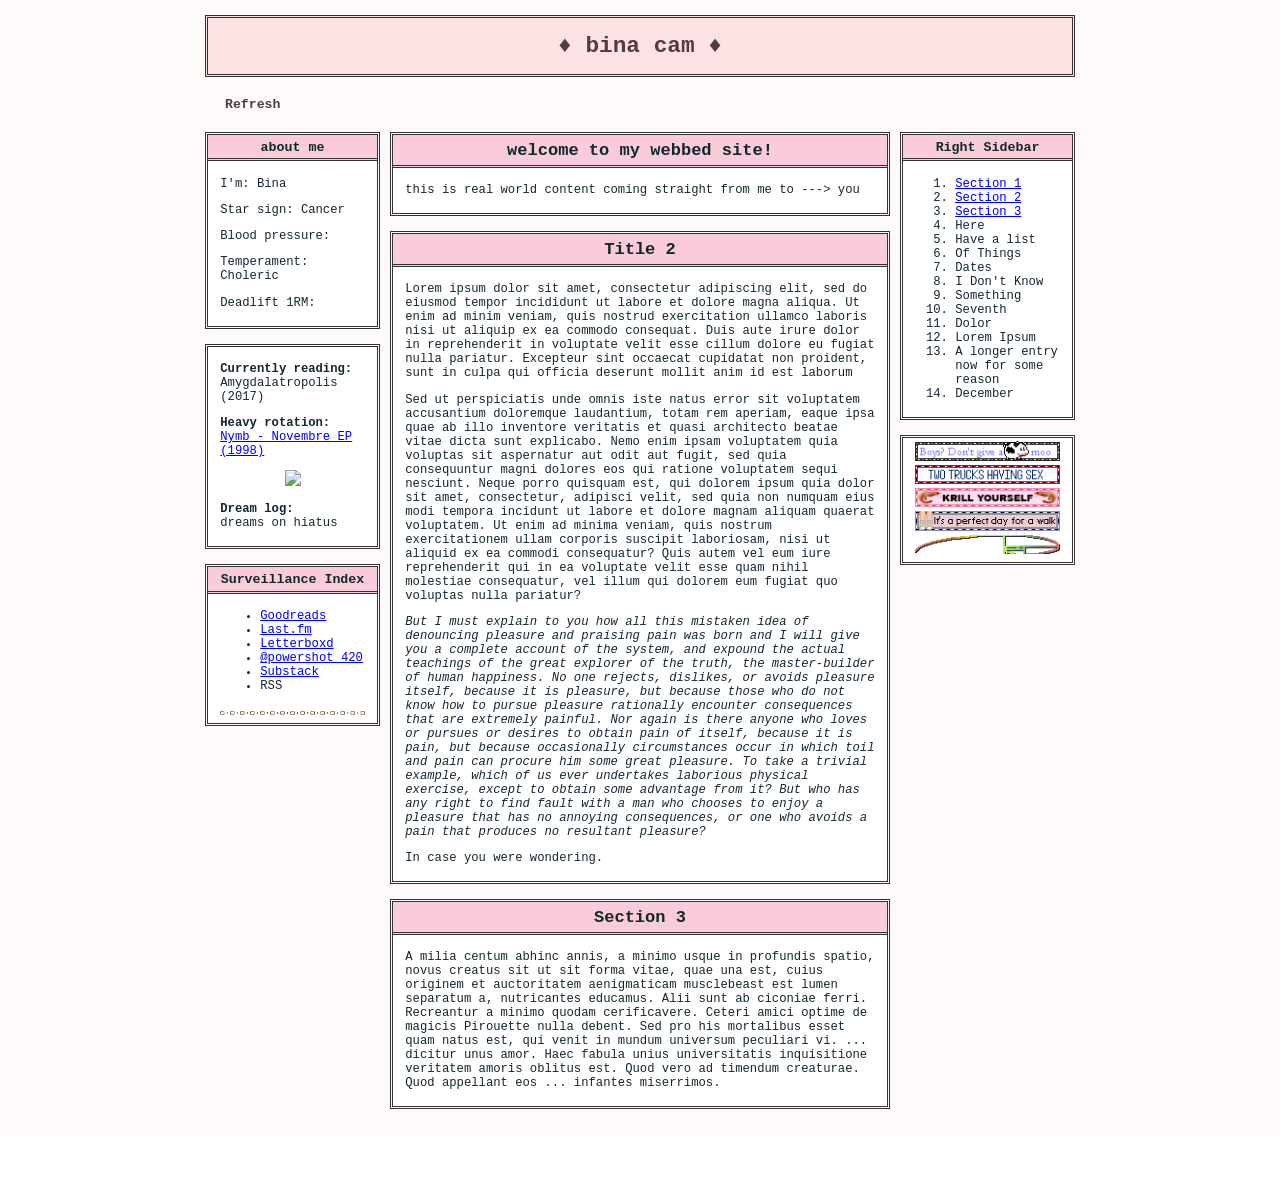
==== index.html @ 2ddb2b9a "Update index.html" ====
<!DOCTYPE html>
<html>
  <head>
    <link rel="shortcut icon" href="/favicon.png" />
    <meta charset="UTF-8">
    <meta name="viewport" content="width=device-width, initial-scale=1.0">
    <title>real world content</title>
    <!-- The style.css file allows you to change the look of your web pages.
         If you include the next line in all your web pages, they will all share the same look.
         This makes it easier to make new pages for your site. -->
    <link href="/style.css" rel="stylesheet" type="text/css" media="all">
    <link href="/skin.css" rel="stylesheet" type="text/css" media="all">
    
  </head>
  <body>
  
  <div class=wrapper>
  
  <div class=header>
  <div class=header-shadow>
  <h1>♦ bina cam ♦</h1>
  </div>
  </div>
  
  <div class=title><h1>♦ bina cam ♦</h1></div>
  
  <div class=links>
    <div class=link><a href="" title="refresh">Refresh</a></div>
  </div>
  
  <div class=wrapper-2>
  
  <div class=main><div class=box>  
    <h2 id=section-1>welcome to my webbed site!</h2>
    <div class=inner>
    
    <p>this is real world content coming straight from me to ---> you</p>
      

      
    </div>
    
    </div><div class=box>
    <h2 id=section-2>Title 2</h2><div class=inner>
    
    <p>Lorem ipsum dolor sit amet, consectetur adipiscing elit, sed do eiusmod tempor incididunt ut labore et dolore magna aliqua. Ut enim ad minim veniam, quis nostrud exercitation ullamco laboris nisi ut aliquip ex ea commodo consequat. Duis aute irure dolor in reprehenderit in voluptate velit esse cillum dolore eu fugiat nulla pariatur. Excepteur sint occaecat cupidatat non proident, sunt in culpa qui officia deserunt mollit anim id est laborum</p>
  <p>Sed ut perspiciatis unde omnis iste natus error sit voluptatem accusantium doloremque laudantium, totam rem aperiam, eaque ipsa quae ab illo inventore veritatis et quasi architecto beatae vitae dicta sunt explicabo. Nemo enim ipsam voluptatem quia voluptas sit aspernatur aut odit aut fugit, sed quia consequuntur magni dolores eos qui ratione voluptatem sequi nesciunt. Neque porro quisquam est, qui dolorem ipsum quia dolor sit amet, consectetur, adipisci velit, sed quia non numquam eius modi tempora incidunt ut labore et dolore magnam aliquam quaerat voluptatem. Ut enim ad minima veniam, quis nostrum exercitationem ullam corporis suscipit laboriosam, nisi ut aliquid ex ea commodi consequatur? Quis autem vel eum iure reprehenderit qui in ea voluptate velit esse quam nihil molestiae consequatur, vel illum qui dolorem eum fugiat quo voluptas nulla pariatur?</p>
  <p><i>But I must explain to you how all this mistaken idea of denouncing pleasure and praising pain was born and I will give you a complete account of the system, and expound the actual teachings of the great explorer of the truth, the master-builder of human happiness. No one rejects, dislikes, or avoids pleasure itself, because it is pleasure, but because those who do not know how to pursue pleasure rationally encounter consequences that are extremely painful. Nor again is there anyone who loves or pursues or desires to obtain pain of itself, because it is pain, but because occasionally circumstances occur in which toil and pain can procure him some great pleasure. To take a trivial example, which of us ever undertakes laborious physical exercise, except to obtain some advantage from it? But who has any right to find fault with a man who chooses to enjoy a pleasure that has no annoying consequences, or one who avoids a pain that produces no resultant pleasure?</i></p>
    <p>In case you were wondering.</p>
    </div></div>
        
    <div class=box>    
    <h2 id=section-3>Section 3</h2>
    <div class=inner>
    <p title="for the love of all thats holy dont translate this">A milia centum abhinc annis, a minimo usque in profundis spatio, novus creatus sit ut sit forma vitae, quae una est, cuius originem et auctoritatem aenigmaticam musclebeast est lumen separatum a, nutricantes educamus. Alii sunt ab ciconiae ferri. Recreantur a minimo quodam cerificavere. Ceteri amici optime de magicis Pirouette nulla debent. Sed pro his mortalibus esset quam natus est, qui venit in mundum universum peculiari vi. ... dicitur unus amor. Haec fabula unius universitatis inquisitione veritatem amoris oblitus est. Quod vero ad timendum creaturae. Quod appellant eos ... infantes miserrimos.</p>
    </div>
  </div></div>
  
    
    <div class=sidebar-left><div class=box>
  <h3>about me</h3><div class=inner>
   <p> I'm: Bina </p>
   <p> Star sign: Cancer</p>
   <p> Blood pressure: </p>
   <p> Temperament: Choleric</p>
   <p> Deadlift 1RM: </p>
    
  </div></div>

  <div class=box><div class=inner>
  <p><strong>Currently reading:</strong><br /> Amygdalatropolis (2017) </p>
  <p><strong>Heavy rotation:</strong><br /> <a href="https://www.youtube.com/watch?v=MjM948HRxu4">Nymb - Novembre EP (1998)</a></p>
  <center><img src="/Images/disc3"></center>
    <p><strong>Dream log:</strong><br /> dreams on hiatus</p>
  </div>
  </div>
    <div class=box>
    <h3>Surveillance Index</h3>
    <div class=inner>
   <ul>
      <li> <a href="https://www.goodreads.com/user/show/103465663-sabrina">Goodreads</a></li>
      <li> <a href="https://www.last.fm/user/aluetia">Last.fm</a> </li>
      <li> <a href="https://letterboxd.com/technogf/">Letterboxd</a> </li>
      <li> <a href="https://www.instagram.com/powershot_420">@powershot_420</a> </li>
      <li> <a href="https://stonedfruit.substack.com/">Substack</a> </li>
      <li> RSS </li>
    </ul>
    <center><img src="/Images/whitepixelflowers.png"></center>
    </div>
  </div>
  </div>
    
    <div class=sidebar-right><div class=box>
    <h3>Right Sidebar</h3><div class=inner>
    <ol>
      <li><a href="#section-1">Section 1</a></li>
      <li><a href="#section-2">Section 2</a></li>
      <li><a href=#section-3>Section 3</a></li>
      <li>Here</li>
      <li>Have a list</li>
      <li>Of Things</li>
      <li>Dates</li>
      <li>I Don't Know</li>
      <li>Something</li>
      <li>Seventh</li>
      <li>Dolor</li>
      <li>Lorem Ipsum</li>
      <li>A longer entry now for some reason</li>
      <li>December</li>
    </ol>
    </div></div>
      <div class=box><div class=inner>
       
   <center>
    <img src="/Images/boysmoob.gif"><br />
    <img src="/Images/q4.gif"><br />
    <img src="/Images/KRILL-YOURSELF.gif"><br />
    <img src="/Images/day-for-a-walk.gif"><br />
    <img src="/Images/golden-ratio.gif">
      </center>
      
      </div></div>
    </div>
    
    </div>
    <br>
    <div class=footer></div>
    
    </div>
    
  </body>
</html>
---- style.css ----
/***

THIS CODE HAS BEEN REVAMPED... AGAIN!

IF YOU WANT THE ORIGINAL CSS, GO TO: 
  https://eggramen.neocities.org/code/css/misc/fakewp_old/fakewp2.css

IF YOU WANT THE v2 CSS (i.e. NOT THE ORIGINAL BUT NOT THE CURRENT WIP REVAMP), GO TO: 
  https://eggramen.neocities.org/code/css/misc/fakewp_new/fakewp2_new.css

***/

body {
  background: #0c5a72;
  color: white;
  font-family: sans-serif;
  font-size: 0.875em;
  }
  
center {
  text-align: center;
  }
  
/*Contains everything*/
.wrapper {
  width: 1150px;
  background: #12282f;
  margin: 0 auto;
  top: 0;
  margin-top: -10px;
  border-left: 0px solid #12282f;
  border-right: 0px solid #12282f;  
  margin-bottom: -10px;
  }
  
/*Contains main and sidebar divs*/
.wrapper-2 {
  position: relative;
}
  
/*Header and footer images*/
.header, .footer {
  height: 200px;
  overflow: hidden;
  background: linear-gradient(rgb(0,0,0,0.1),rgb(0,0,0,0.1)), url("/img/river.gif"); /*This is the image in the header and footer. Replace it with your own!*/
  background-size:cover;
  }
  
  
.footer {
  height: 50px;
  }
  
.header img {
  border-top: 0px;
  }
  
  
/*Big title at the top of the page.*/  
.title {
  padding: 15px 10px 10px 20px;
  }
  
/*Override default margins/padding for headings.*/
.title h1, .title h2, .title h3 {
  padding:0;
  margin: 0;
  }

/*Container for top row of links.*/
.links {
  padding: 5px;
  padding-top: 3px;
  padding-bottom: 5px;
  }
  
/*Div style for individual links.*/
.link {
  text-align: center;
  display: inline-block;
  list-style-type: none;
  float: none;
  font-weight: bold;
  font-size: 1.16em;
  padding: 5px;
  margin-right: 10px;
  margin-left: 10px;
  border: 0px solid red;
  }
  
.link a {
  color: white;
  text-decoration: none;
  }

/*These three classes are just for defining the boundaries and size of the main and sidebar columns. Most fancy styling goes in the 'box' class.*/
.main, .sidebar-right {
  display: inline-block;
  }
  
.sidebar-left, .sidebar-right {
  width: 200px;
  position: absolute;
  top: 0;
  }

.sidebar-left {
  margin-left: 10px;
  }
  
.main {
  margin-left: 220px;
  width: 710px;
  }
  
.sidebar-right {
  margin-right: 10px;
  margin-left: 10px;
  }
  
/*Box used for individual sections in the sidebar, center column, etc.*/
.box {  
  padding: 5px 10px 0px 10px;
  background: #e2dcc1;
  color: #12282f;
  border-top: 5px solid #187b9b;
  border-bottom: 5px solid #187b9b;
  margin: 10px 0px 15px 0px;
  }
  
/*Prevent overflow of large images in main text areas.*/
.box img {
  max-width: 100%;
  height: auto;
  }
  
/***
  Not give any style rules by default. Move the padding from the 'box' class here if you want boxes with specially styled headers or images that 
  don't follow the margins of the main text. (For an example of that: see skin #1.)
  ***/
.inner {
  
  }
  
/* For narrow screens. Makes the sidebars narrower, and makes width of the 
 * center/main div 50% of the viewport width.
 */
@media(max-width:1180px) {
  .wrapper {
    width: calc(440px + 50vw);
    }
  .main {
    width: 50vw;
    }
  }
  
@media(max-width:910px) {
  .wrapper {
    width: calc(360px + 52vw);
    }
  .sidebar-left, .sidebar-right {
    width: 160px;
    }
  .main {
    margin-left: 180px;
    width: 52vw;
    }
  }
  
/* Mobile compatibility. Puts everything into a standard vertical layout. */
@media(orientation:portrait) {
  .wrapper {
    width: 96vw;
    margin: 0 auto;
    padding:0;
    position: relative;
    }
  .wrapper-2 {
    width: 94vw;
    margin: 0 auto;
    padding:0;
    position: relative;
    }
  .sidebar-left, .main, .sidebar-right {
    position: relative;
    width: 92vw;
    margin: 0.25rem 1vw;
    }
  .sidebar-left, .sidebar-right {
    font-size: 0.95em;
    }
  }
---- skin.css ----
body {
  background: #fff;
  font-size: 0.875em;
  font-family: monospace;
  padding: 0;
  margin: 0;
  background: linear-gradient(rgb(251, 220, 220, 0.15), rgb(251, 220, 220, 0.15)), url("/cinnamonbird_cairoovercoat_roxy2alt.png");
  }
  
.wrapper {
  background: none;
  top: 0;
  margin: 0 auto;
  width: 870px;
  }
  
.sidebar-left, .sidebar-right {
  width: 175px;
  }
  
.main {
  width: 500px;
  margin-left: 185px;
  }
  
.sidebar-left {
  margin-left: 0px;
  }
  
.wrapper, .links a {
  color: #4f3d46;
  }
  
.box {
  border: 3px double #333;
  background: #fff;
  padding: 0;
  }
  
.header {
  border: 3px double #333;
  background: linear-gradient(rgb(251, 220, 220, 0.75), rgb(251, 220, 220, 0.75));
  text-align: center;
  margin-top: 15px;
  top: 0;
  height: auto;
  }
  
.links {
  margin-top: 1em;
  }
  
.title { /*suppress title, since we're putting the title as text in the header box*/
  display: none;
  }

.footer {
  height: 0;
  }
  
.box h1, .box h2, .box h3, .box h4 {
  background: #facbd8;
  margin: 0;
  padding: 0.35em 0.25em 0.3em 0.25em;
  text-align: center;
  border-bottom: 3px double #333;
  }
  
.inner {
  padding: 0.25em 1em 0.3em 1em;
  font-size: 1.075em;
  }
  
  
/* For narrow screens: slightly narrows sidebars, and makes the width
 * of the main/center div flexible (sized relative to viewport width.)
 */
@media(max-width:880px) {
  .wrapper {
    width: calc(340px + 50vw);
    }
  .sidebar-left, .sidebar-right {
    width: 160px;
    }
  .main {
    width: 50vw;
    margin-left: 170px;
    }
  }

/*Mobile compatibility. Just turns it all into a vertical layout.*/  
@media(orientation:portrait) {
  .wrapper {
    width: 96vw;
    margin: 0 auto;
    padding:0;
    position: relative;
    }
  .wrapper-2 {
    width: 94vw;
    margin: 0 auto;
    padding:0;
    position: relative;
    }
  .sidebar-left, .main, .sidebar-right {
    position: relative;
    width: 92vw;
    margin: 0.25rem 1vw;
    }
  }
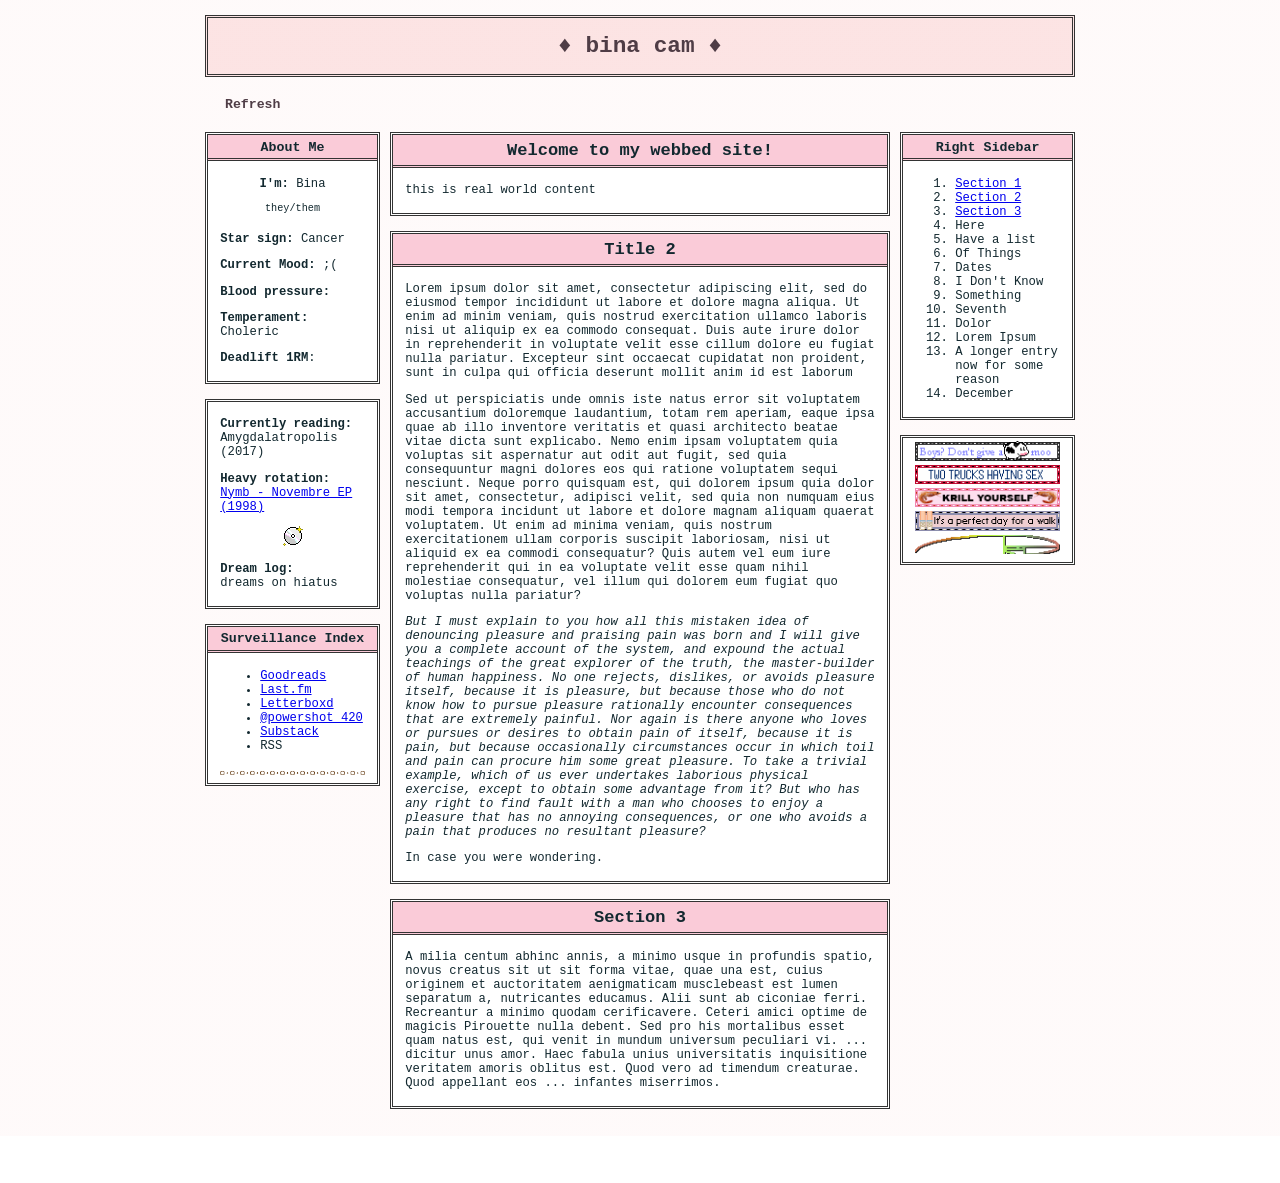
==== commit 47228dcd: "Update index.html" ====
--- a/index.html
+++ b/index.html
@@ -31,10 +31,10 @@
   <div class=wrapper-2>
   
   <div class=main><div class=box>  
-    <h2 id=section-1>welcome to my webbed site!</h2>
+    <h2 id=section-1>Welcome to my webbed site!</h2>
     <div class=inner>
     
-    <p>this is real world content coming straight from me to ---> you</p>
+    <p>this is real world content</p>
       
 
       
@@ -58,19 +58,21 @@
   
     
     <div class=sidebar-left><div class=box>
-  <h3>about me</h3><div class=inner>
-   <p> I'm: Bina </p>
-   <p> Star sign: Cancer</p>
-   <p> Blood pressure: </p>
-   <p> Temperament: Choleric</p>
-   <p> Deadlift 1RM: </p>
+  <h3>About Me</h3><div class=inner>
+   <center><p><strong>I'm:</strong> Bina </p>
+   <p><sup>they/them</sup></p></center>
+   <p><strong>Star sign:</strong> Cancer</p>
+   <p><strong>Current Mood:</strong> ;(</p>
+   <p><strong>Blood pressure:</strong> </p>
+   <p><strong>Temperament:</strong> Choleric</p>
+   <p><strong>Deadlift 1RM</strong>: </p>
     
   </div></div>
 
   <div class=box><div class=inner>
   <p><strong>Currently reading:</strong><br /> Amygdalatropolis (2017) </p>
   <p><strong>Heavy rotation:</strong><br /> <a href="https://www.youtube.com/watch?v=MjM948HRxu4">Nymb - Novembre EP (1998)</a></p>
-  <center><img src="/Images/disc3"></center>
+  <center><img src="/Images/disc3.gif"></center>
     <p><strong>Dream log:</strong><br /> dreams on hiatus</p>
   </div>
   </div>
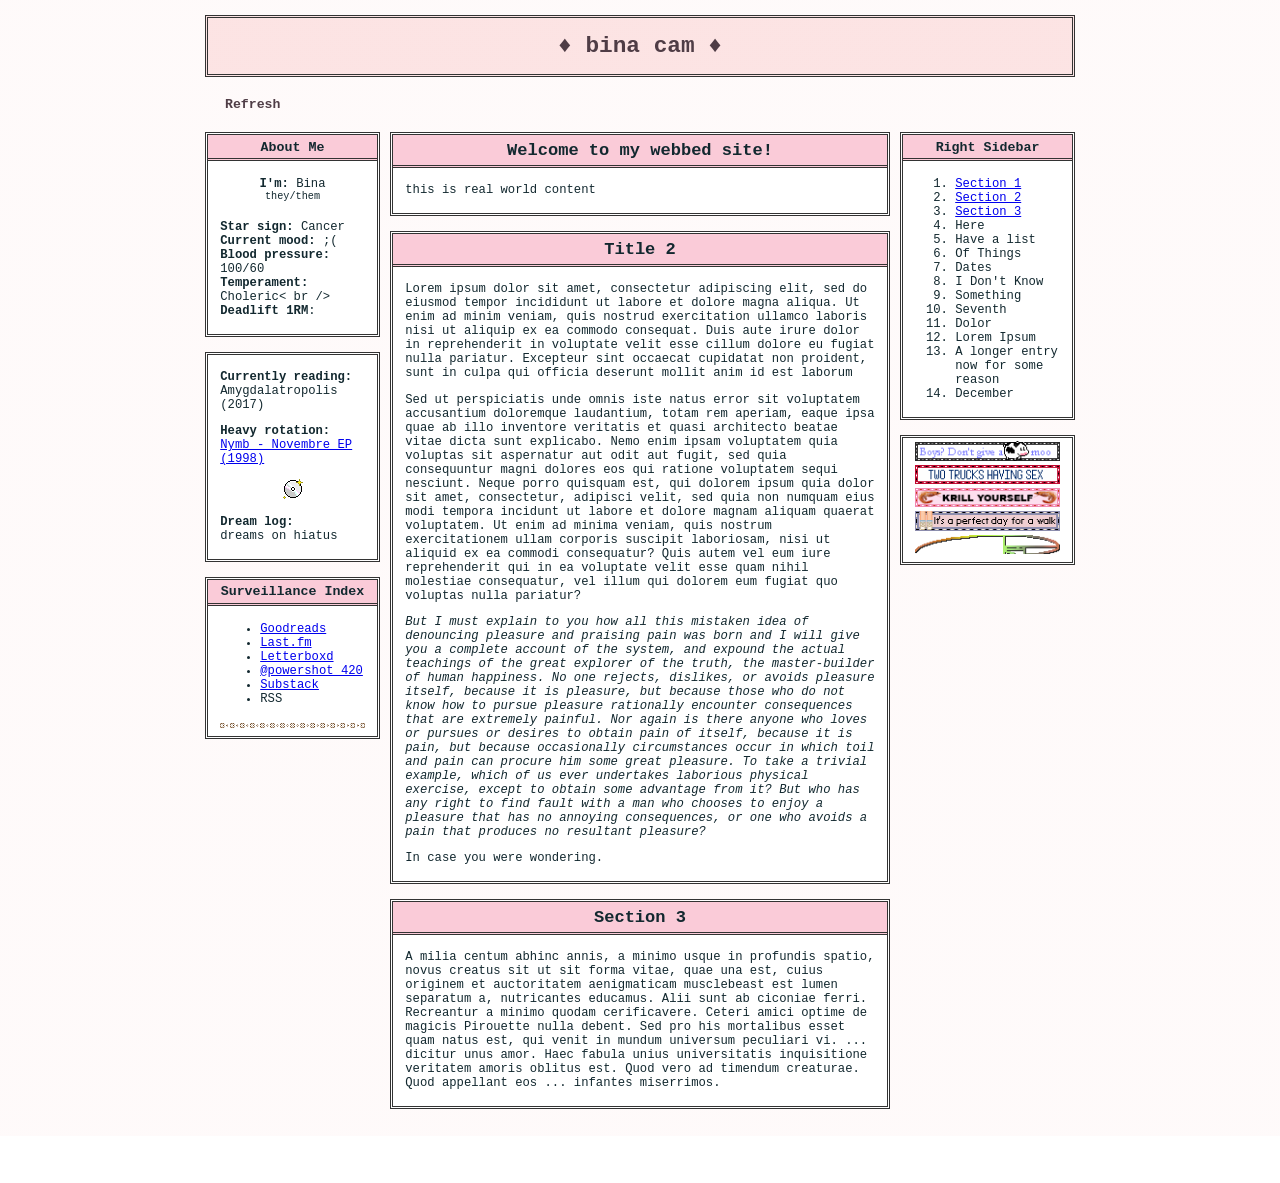
==== commit 90b621c6: "Update index.html" ====
--- a/index.html
+++ b/index.html
@@ -59,13 +59,13 @@
     
     <div class=sidebar-left><div class=box>
   <h3>About Me</h3><div class=inner>
-   <center><p><strong>I'm:</strong> Bina </p>
-   <p><sup>they/them</sup></p></center>
-   <p><strong>Star sign:</strong> Cancer</p>
-   <p><strong>Current Mood:</strong> ;(</p>
-   <p><strong>Blood pressure:</strong> </p>
-   <p><strong>Temperament:</strong> Choleric</p>
-   <p><strong>Deadlift 1RM</strong>: </p>
+   <center><p><strong>I'm:</strong> Bina <br />
+   <sup>they/them</sup></center> </p>
+   <p><strong>Star sign:</strong> Cancer<br />
+   <strong>Current mood:</strong> ;(<br />
+   <strong>Blood pressure:</strong> 100/60<br />
+   <strong>Temperament:</strong> Choleric< br />
+   <strong>Deadlift 1RM</strong>: </p>
     
   </div></div>
 
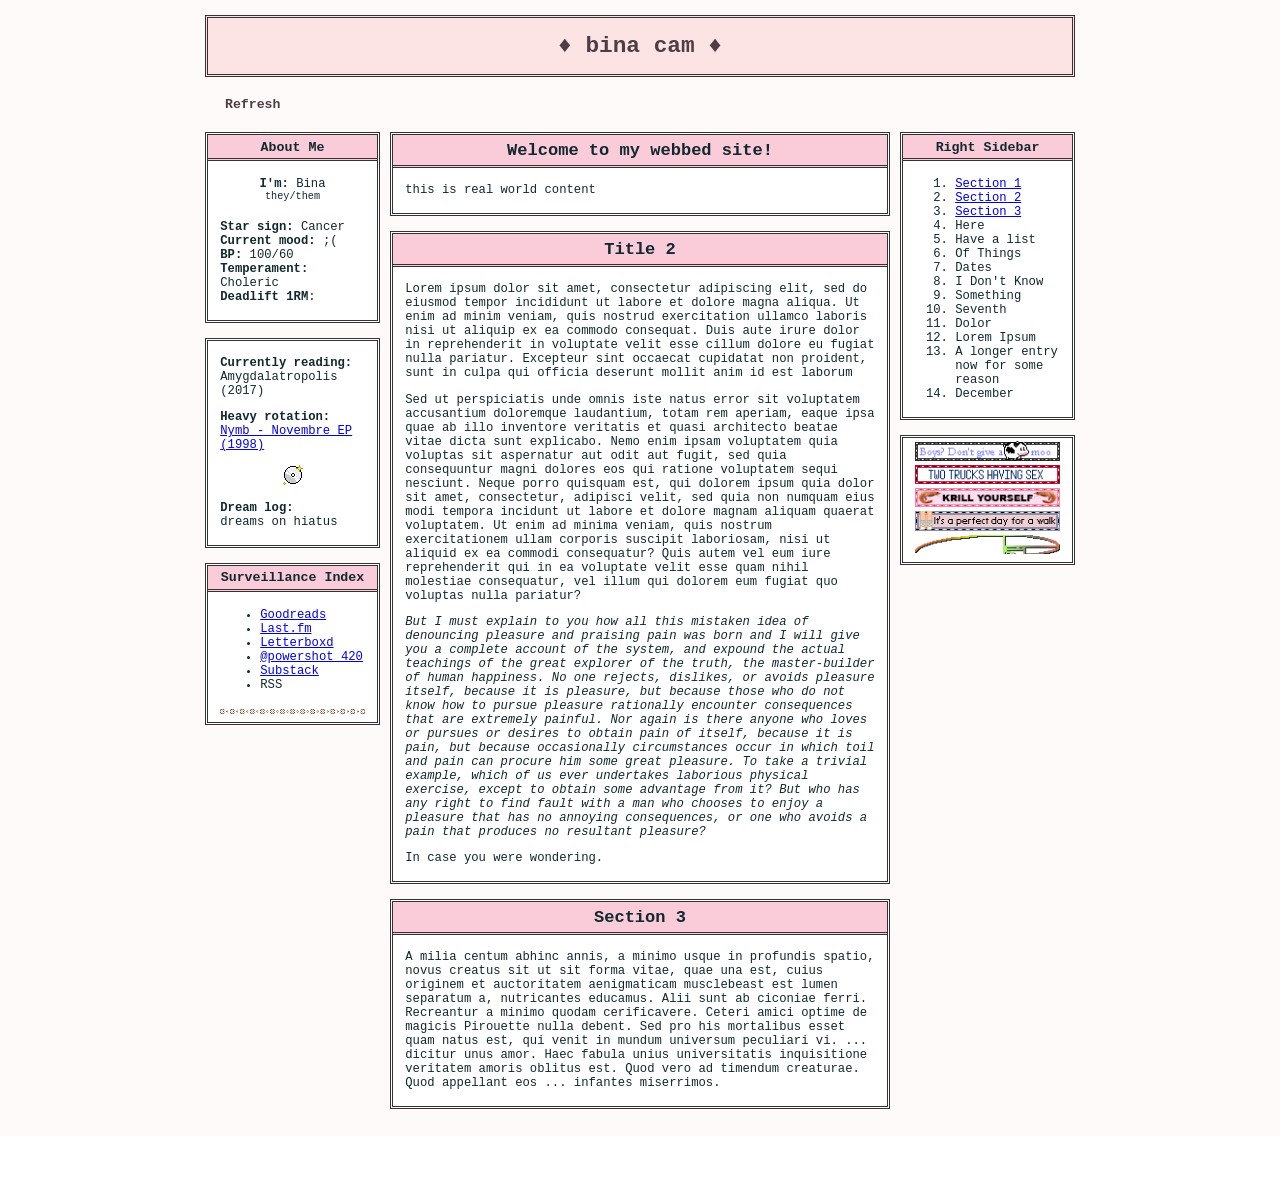
==== commit 2ab221ce: "Update index.html" ====
--- a/index.html
+++ b/index.html
@@ -63,8 +63,8 @@
    <sup>they/them</sup></center> </p>
    <p><strong>Star sign:</strong> Cancer<br />
    <strong>Current mood:</strong> ;(<br />
-   <strong>Blood pressure:</strong> 100/60<br />
-   <strong>Temperament:</strong> Choleric< br />
+   <strong>BP:</strong> 100/60<br />
+   <strong>Temperament:</strong> Choleric<br />
    <strong>Deadlift 1RM</strong>: </p>
     
   </div></div>
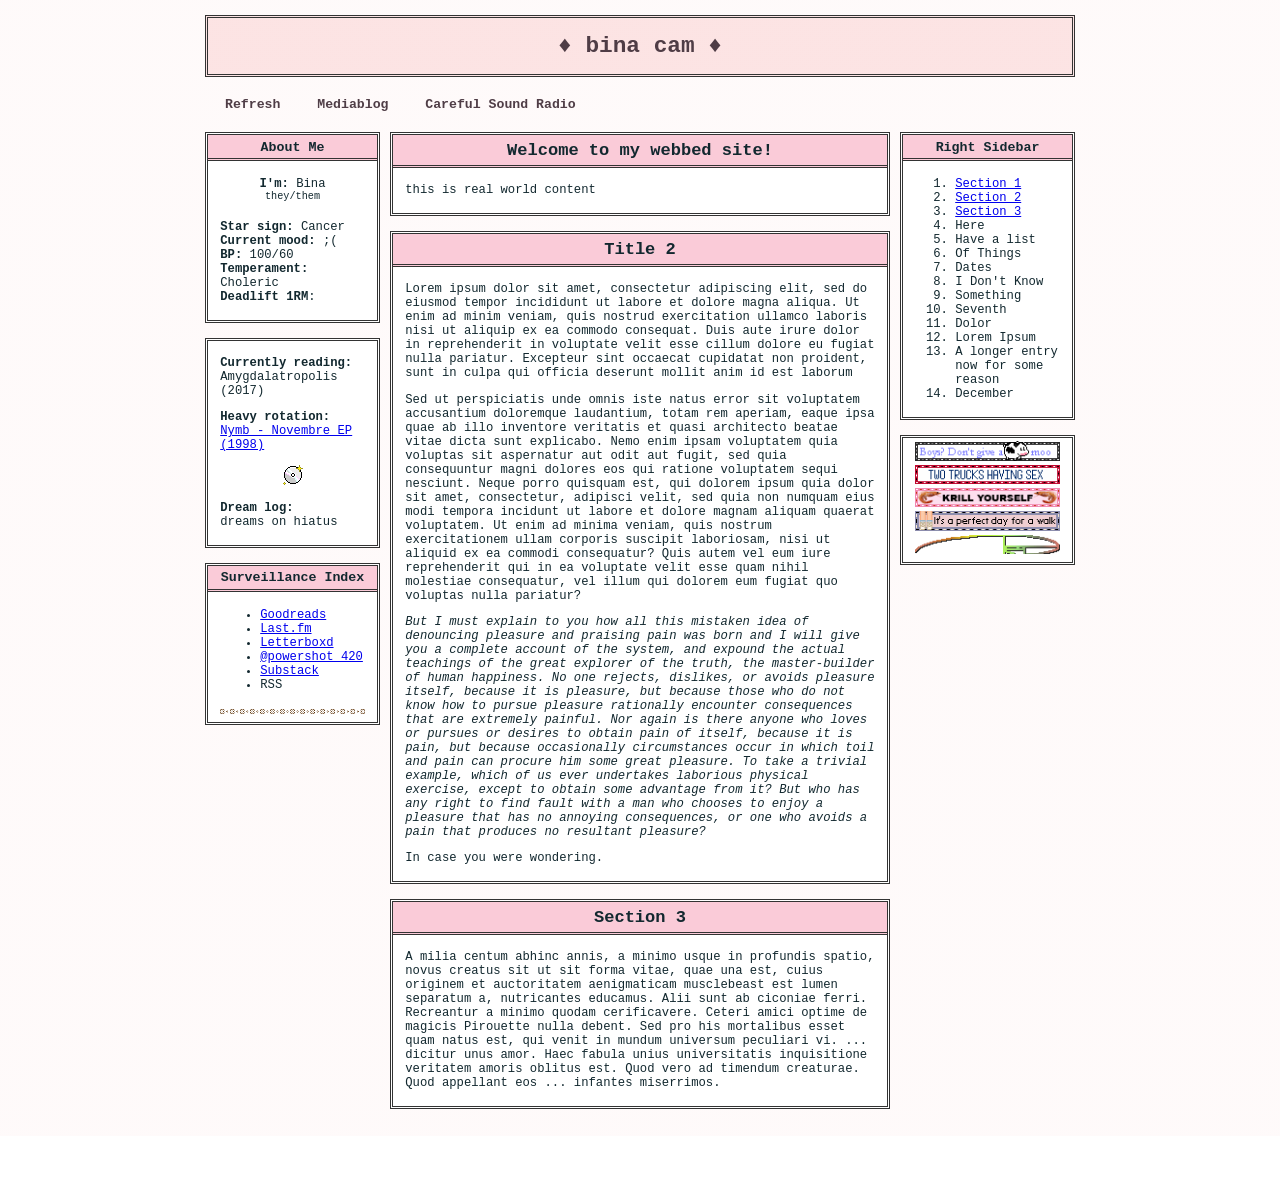
==== commit 541a6565: "Update index.html" ====
--- a/index.html
+++ b/index.html
@@ -4,7 +4,7 @@
     <link rel="shortcut icon" href="/favicon.png" />
     <meta charset="UTF-8">
     <meta name="viewport" content="width=device-width, initial-scale=1.0">
-    <title>real world content</title>
+    <title>real world content - bina.cam</title>
     <!-- The style.css file allows you to change the look of your web pages.
          If you include the next line in all your web pages, they will all share the same look.
          This makes it easier to make new pages for your site. -->
@@ -26,6 +26,8 @@
   
   <div class=links>
     <div class=link><a href="" title="refresh">Refresh</a></div>
+    <div class=link><a href="/mediablog" title="Mediablog">Mediablog</a></div>
+    <div class=link><a href="/carefulsound" title="Careful Sound Radio">Careful Sound Radio</a></div>
   </div>
   
   <div class=wrapper-2>
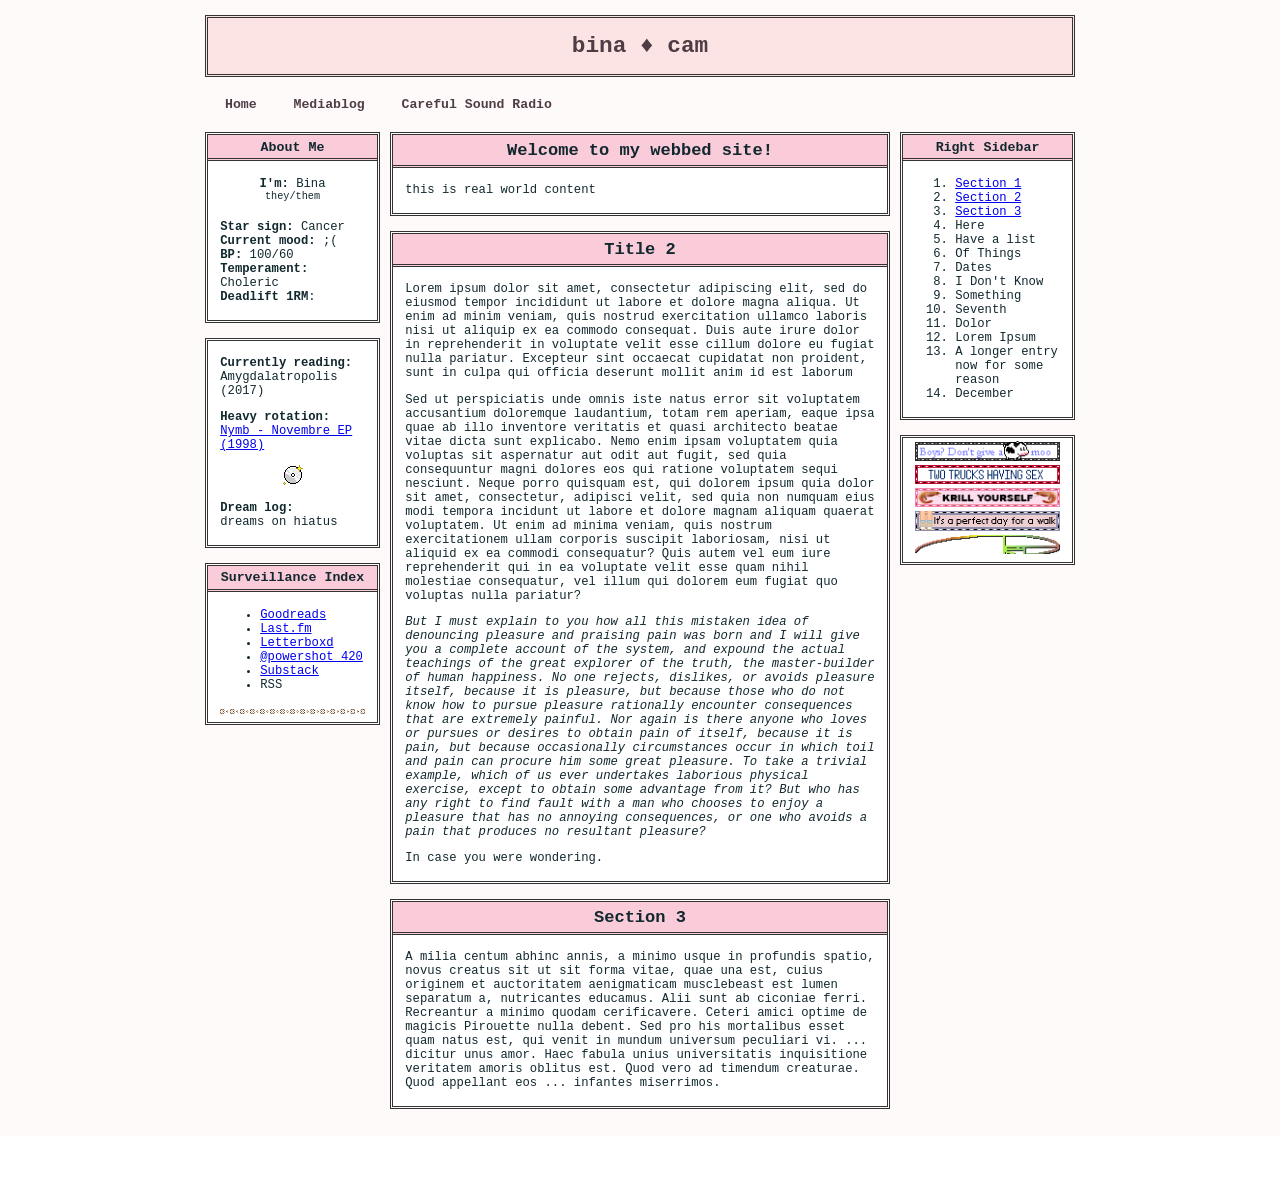
==== commit 883d9c0d: "Update index.html" ====
--- a/index.html
+++ b/index.html
@@ -18,14 +18,14 @@
   
   <div class=header>
   <div class=header-shadow>
-  <h1>♦ bina cam ♦</h1>
+  <h1> bina ♦ cam </h1>
   </div>
   </div>
   
-  <div class=title><h1>♦ bina cam ♦</h1></div>
+  <div class=title><h1> bina ♦ cam </h1></div>
   
   <div class=links>
-    <div class=link><a href="" title="refresh">Refresh</a></div>
+    <div class=link><a href="" title="Home">Home</a></div>
     <div class=link><a href="/mediablog" title="Mediablog">Mediablog</a></div>
     <div class=link><a href="/carefulsound" title="Careful Sound Radio">Careful Sound Radio</a></div>
   </div>
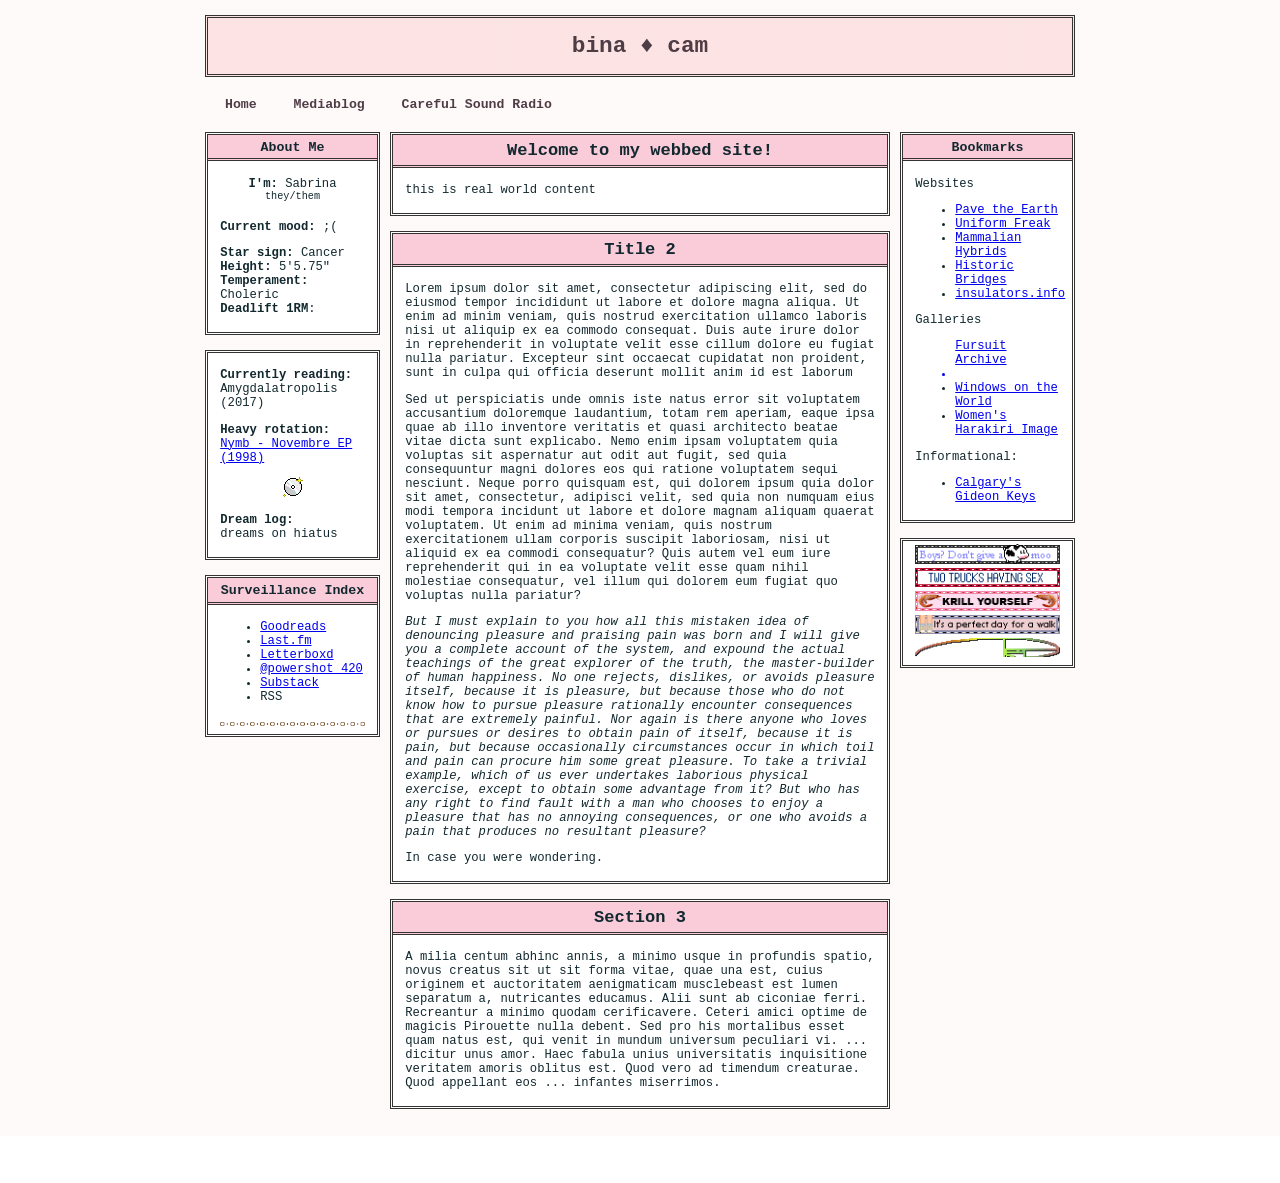
==== commit 9a50394c: "Update" ====
--- a/index.html
+++ b/index.html
@@ -61,11 +61,11 @@
     
     <div class=sidebar-left><div class=box>
   <h3>About Me</h3><div class=inner>
-   <center><p><strong>I'm:</strong> Bina <br />
+   <center><p><strong>I'm:</strong> Sabrina<br />
    <sup>they/them</sup></center> </p>
+    <strong>Current mood:</strong> ;(<br />
    <p><strong>Star sign:</strong> Cancer<br />
-   <strong>Current mood:</strong> ;(<br />
-   <strong>BP:</strong> 100/60<br />
+   <strong>Height:</strong> 5'5.75"<br />
    <strong>Temperament:</strong> Choleric<br />
    <strong>Deadlift 1RM</strong>: </p>
     
@@ -95,23 +95,27 @@
   </div>
     
     <div class=sidebar-right><div class=box>
-    <h3>Right Sidebar</h3><div class=inner>
-    <ol>
-      <li><a href="#section-1">Section 1</a></li>
-      <li><a href="#section-2">Section 2</a></li>
-      <li><a href=#section-3>Section 3</a></li>
-      <li>Here</li>
-      <li>Have a list</li>
-      <li>Of Things</li>
-      <li>Dates</li>
-      <li>I Don't Know</li>
-      <li>Something</li>
-      <li>Seventh</li>
-      <li>Dolor</li>
-      <li>Lorem Ipsum</li>
-      <li>A longer entry now for some reason</li>
-      <li>December</li>
-    </ol>
+    <h3>Bookmarks</h3><div class=inner>
+    <p>Websites</p>
+    <ul>
+      <li><a href="https://www.macroevolution.net/mammalian-hybrids-articles.html">Pave the Earth</a></li>
+      <li><a href="http://www.uniformfreak.com/1twa.html">Uniform Freak</a></li>
+      <li><a href="https://www.macroevolution.net/mammalian-hybrids-articles.html">Mammalian Hybrids</a></li>
+      <li><a href="https://historicbridges.org/index.php">Historic Bridges</a></li>
+      <li><a href="https://www.insulators.info/">insulators.info</a></li>
+    </ul>
+    <p>Galleries</p>
+    <ul>
+      </li><a href="https://archive.fursuit.me/">Fursuit Archive<li>
+      <li><a href="https://public.fotki.com/kostic/world_trade_center/windows_on_the_world-4/">Windows on the World</a></li>
+      <li><a href="http://tanbifan2.blog22.fc2.com/">Women's Harakiri Image</a></li>
+      </a>
+    </ul>
+     <p>Informational:</p>
+     <ul>
+      <li><a href="http://gideonkeys.wikidot.com/">Calgary's Gideon Keys</a></li>
+     </ul>
+      
     </div></div>
       <div class=box><div class=inner>
        
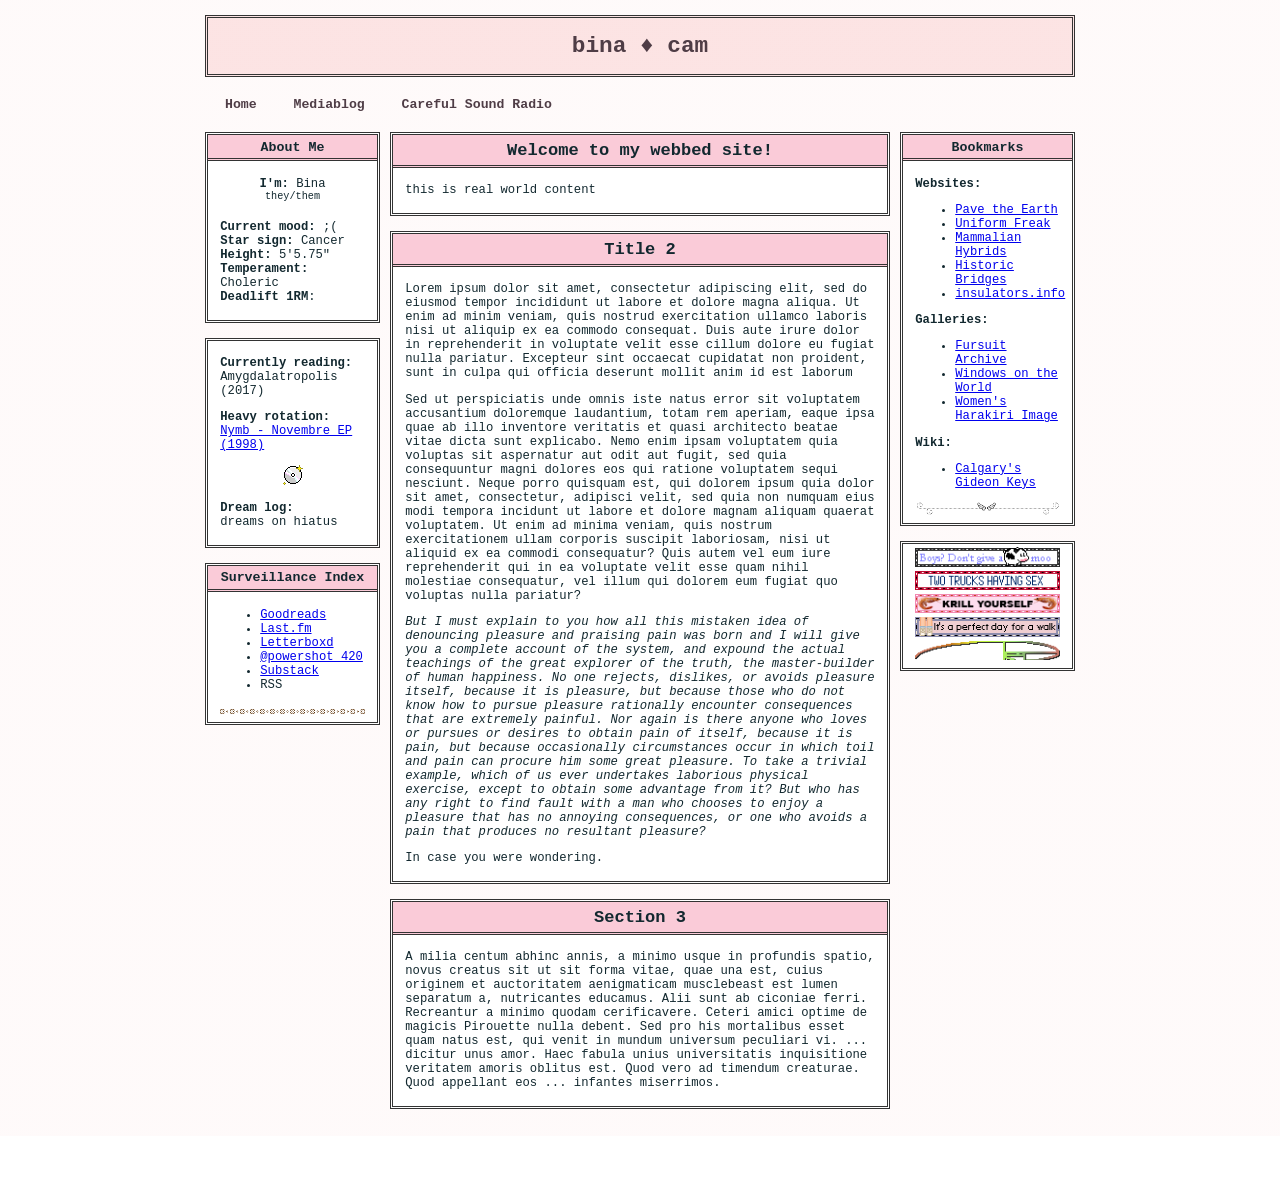
==== commit 6739ca65: "Update index.html" ====
--- a/index.html
+++ b/index.html
@@ -61,10 +61,10 @@
     
     <div class=sidebar-left><div class=box>
   <h3>About Me</h3><div class=inner>
-   <center><p><strong>I'm:</strong> Sabrina<br />
+   <center><p><strong>I'm:</strong> Bina<br />
    <sup>they/them</sup></center> </p>
-    <strong>Current mood:</strong> ;(<br />
-   <p><strong>Star sign:</strong> Cancer<br />
+   <p><strong>Current mood:</strong> ;(<br />
+   <strong>Star sign:</strong> Cancer<br />
    <strong>Height:</strong> 5'5.75"<br />
    <strong>Temperament:</strong> Choleric<br />
    <strong>Deadlift 1RM</strong>: </p>
@@ -96,27 +96,28 @@
     
     <div class=sidebar-right><div class=box>
     <h3>Bookmarks</h3><div class=inner>
-    <p>Websites</p>
+    <p><strong>Websites:</strong></p>
     <ul>
-      <li><a href="https://www.macroevolution.net/mammalian-hybrids-articles.html">Pave the Earth</a></li>
+      <li><a href="https://alt.pavethe.earth/">Pave the Earth</a></li>
       <li><a href="http://www.uniformfreak.com/1twa.html">Uniform Freak</a></li>
       <li><a href="https://www.macroevolution.net/mammalian-hybrids-articles.html">Mammalian Hybrids</a></li>
       <li><a href="https://historicbridges.org/index.php">Historic Bridges</a></li>
       <li><a href="https://www.insulators.info/">insulators.info</a></li>
     </ul>
-    <p>Galleries</p>
+    <p><strong>Galleries:</strong></p>
     <ul>
-      </li><a href="https://archive.fursuit.me/">Fursuit Archive<li>
+      <li><a href="https://archive.fursuit.me/">Fursuit Archive</li>
       <li><a href="https://public.fotki.com/kostic/world_trade_center/windows_on_the_world-4/">Windows on the World</a></li>
       <li><a href="http://tanbifan2.blog22.fc2.com/">Women's Harakiri Image</a></li>
       </a>
     </ul>
-     <p>Informational:</p>
+     <p><strong>Wiki:</strong></p>
      <ul>
       <li><a href="http://gideonkeys.wikidot.com/">Calgary's Gideon Keys</a></li>
      </ul>
+      <center><img src="/Images/angelborder.gif"></center>
+    </div></div>
       
-    </div></div>
       <div class=box><div class=inner>
        
    <center>
